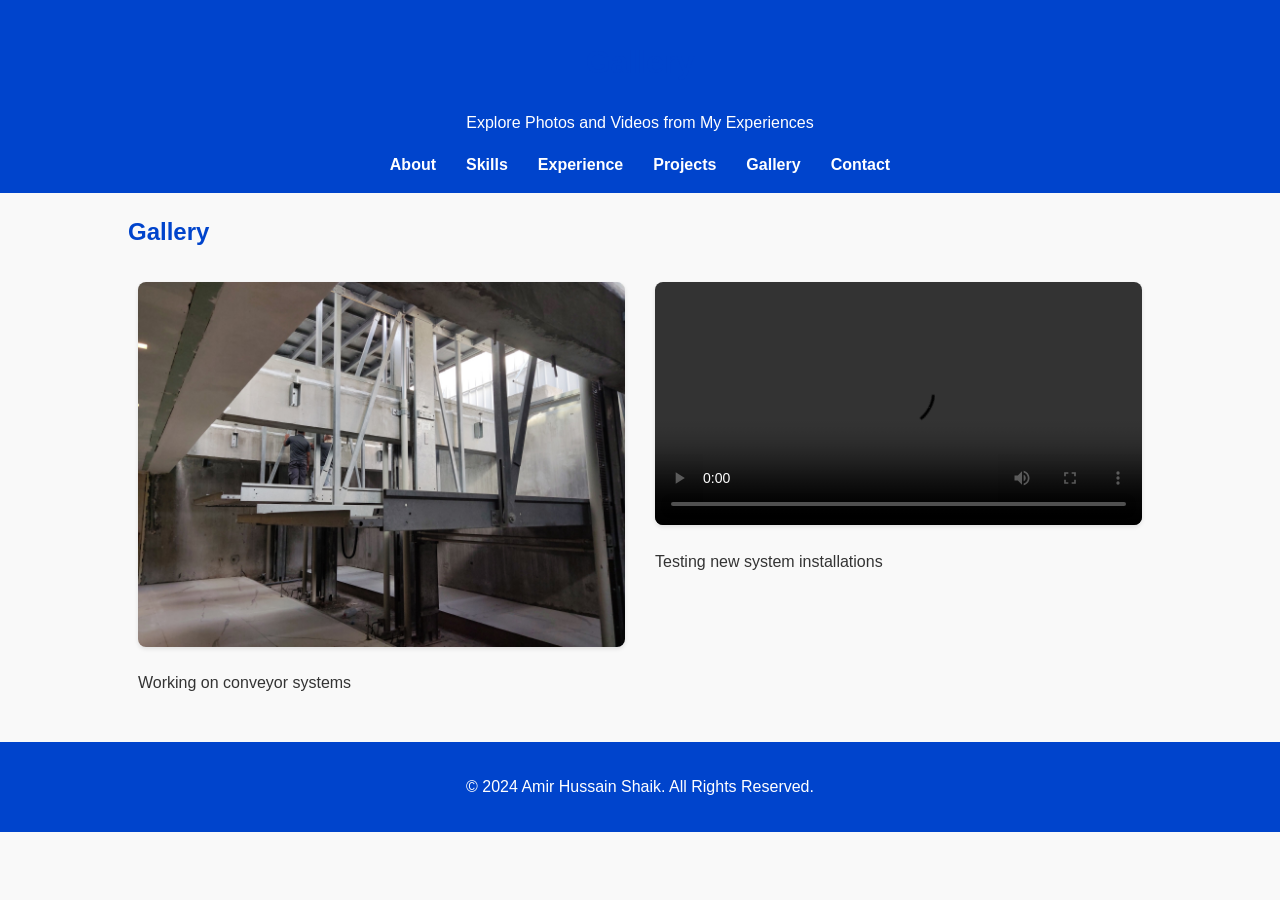
==== gallery.html @ 29756826 "Created gallery.html to load gallery.json file" ====
<!DOCTYPE html>
<html lang="en">

<head>
    <meta charset="UTF-8">
    <meta name="viewport" content="width=device-width, initial-scale=1.0">
    <title>Gallery - Amir Hussain Shaik</title>
    <style>
        body {
            font-family: Arial, sans-serif;
            margin: 0;
            padding: 0;
            background-color: #f9f9f9;
            color: #333;
            line-height: 1.6;
        }

        header {
            background: #0044cc;
            color: #fff;
            padding: 1rem 0;
            text-align: center;
        }

        nav ul {
            list-style: none;
            padding: 0;
            display: flex;
            justify-content: center;
            margin: 0;
        }

        nav ul li {
            margin: 0 15px;
        }

        nav ul li a {
            color: #fff;
            text-decoration: none;
            font-weight: bold;
            transition: color 0.3s;
        }

        nav ul li a:hover {
            color: #ffcc00;
        }

        .container {
            width: 80%;
            margin: 20px auto;
            max-width: 1200px;
        }

        h1, h2, h3 {
            color: #0044cc;
        }

        .gallery {
            display: grid;
            grid-template-columns: repeat(auto-fit, minmax(200px, 1fr));
            gap: 10px;
        }

        .gallery img, .gallery video {
            width: 100%;
            border-radius: 8px;
            box-shadow: 0 2px 4px rgba(0, 0, 0, 0.1);
        }

        footer {
            text-align: center;
            padding: 1rem 0;
            background: #0044cc;
            color: #fff;
        }
    </style>
</head>

<body>
    <header>
        <h1>Gallery</h1>
        <p>Explore Photos and Videos from My Experiences</p>
        <nav>
            <ul>
                <li><a href="index.html#about">About</a></li>
                <li><a href="index.html#skills">Skills</a></li>
                <li><a href="index.html#experience">Experience</a></li>
                <li><a href="index.html#projects">Projects</a></li>
                <li><a href="gallery.html">Gallery</a></li>
                <li><a href="index.html#contact">Contact</a></li>
            </ul>
        </nav>
    </header>

    <div class="container">
        <section>
            <h2>Gallery</h2>
            <div class="gallery"></div>
        </section>
    </div>

    <footer>
        <p>&copy; 2024 Amir Hussain Shaik. All Rights Reserved.</p>
    </footer>

    <script>
        async function loadGallery() {
            try {
                const response = await fetch('gallery.json');
                if (!response.ok) throw new Error("Failed to load gallery.json");

                const media = await response.json();
                const galleryContainer = document.querySelector('.gallery');
                galleryContainer.innerHTML = "";

                media.forEach(item => {
                    const galleryItem = document.createElement('div');
                    galleryItem.style.margin = "10px";

                    if (item.type === 'image') {
                        galleryItem.innerHTML = `
                            <img src="${item.src}" alt="${item.description}" style="width:100%;border-radius:8px;">
                            <p>${item.description}</p>`;
                    } else if (item.type === 'video') {
                        galleryItem.innerHTML = `
                            <video controls style="width:100%;border-radius:8px;">
                                <source src="${item.src}" type="video/mp4">
                                Your browser does not support the video tag.
                            </video>
                            <p>${item.description}</p>`;
                    }

                    galleryContainer.appendChild(galleryItem);
                });
            } catch (error) {
                console.error("Error loading gallery:", error);
            }
        }

        document.addEventListener('DOMContentLoaded', loadGallery);
    </script>
</body>

</html>
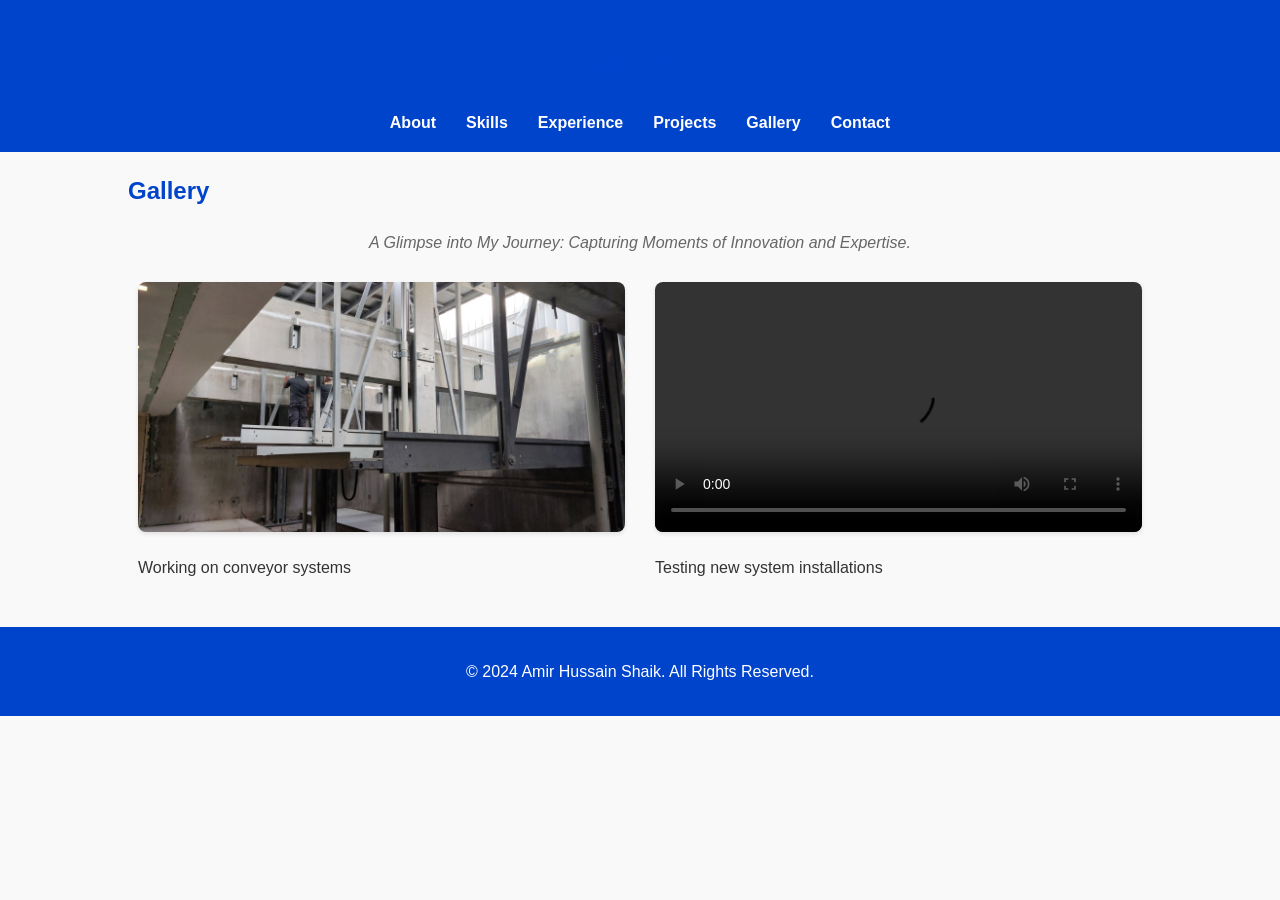
==== commit 484a2600: "updated the gallery.html code Summary of Improvements Uniform Sizes for Media: Ensures the photo an" ====
--- a/gallery.html
+++ b/gallery.html
@@ -28,6 +28,7 @@
             display: flex;
             justify-content: center;
             margin: 0;
+            align-items: center;
         }
 
         nav ul li {
@@ -63,6 +64,8 @@
 
         .gallery img, .gallery video {
             width: 100%;
+            height: 250px;
+            object-fit: cover;
             border-radius: 8px;
             box-shadow: 0 2px 4px rgba(0, 0, 0, 0.1);
         }
@@ -79,7 +82,6 @@
 <body>
     <header>
         <h1>Gallery</h1>
-        <p>Explore Photos and Videos from My Experiences</p>
         <nav>
             <ul>
                 <li><a href="index.html#about">About</a></li>
@@ -95,6 +97,9 @@
     <div class="container">
         <section>
             <h2>Gallery</h2>
+            <p style="font-style: italic; color: #666; text-align: center;">
+                A Glimpse into My Journey: Capturing Moments of Innovation and Expertise.
+            </p>
             <div class="gallery"></div>
         </section>
     </div>
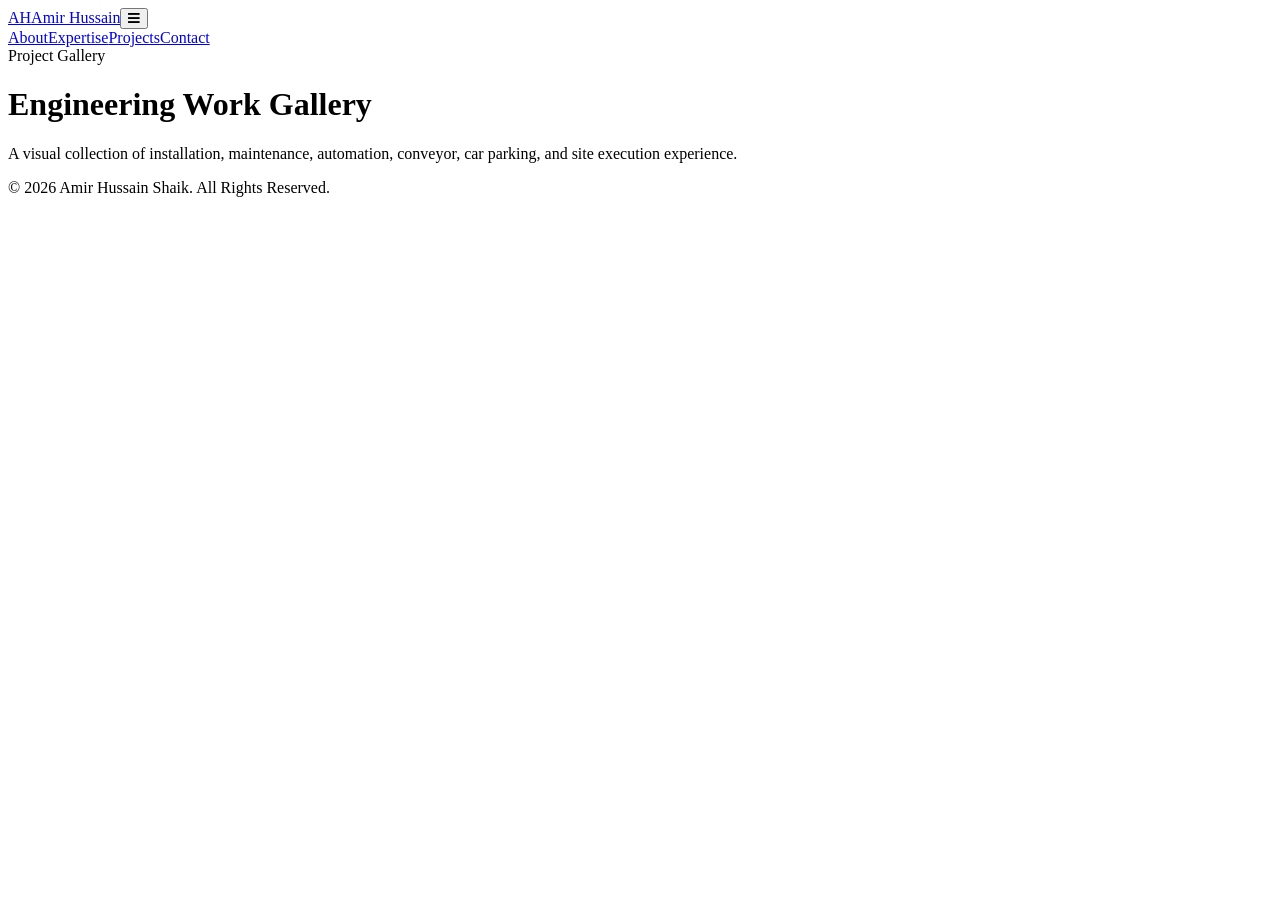
==== commit 3e7231b0: "Update gallery.html" ====
--- a/gallery.html
+++ b/gallery.html
@@ -1,149 +1,21 @@
 <!DOCTYPE html>
 <html lang="en">
-
 <head>
-    <meta charset="UTF-8">
-    <meta name="viewport" content="width=device-width, initial-scale=1.0">
-    <title>Gallery - Amir Hussain Shaik</title>
-    <style>
-        body {
-            font-family: Arial, sans-serif;
-            margin: 0;
-            padding: 0;
-            background-color: #f9f9f9;
-            color: #333;
-            line-height: 1.6;
-        }
-
-        header {
-            background: #0044cc;
-            color: #fff;
-            padding: 1rem 0;
-            text-align: center;
-        }
-
-        nav ul {
-            list-style: none;
-            padding: 0;
-            display: flex;
-            justify-content: center;
-            margin: 0;
-            align-items: center;
-        }
-
-        nav ul li {
-            margin: 0 15px;
-        }
-
-        nav ul li a {
-            color: #fff;
-            text-decoration: none;
-            font-weight: bold;
-            transition: color 0.3s;
-        }
-
-        nav ul li a:hover {
-            color: #ffcc00;
-        }
-
-        .container {
-            width: 80%;
-            margin: 20px auto;
-            max-width: 1200px;
-        }
-
-        h1, h2, h3 {
-            color: #0044cc;
-        }
-
-        .gallery {
-            display: grid;
-            grid-template-columns: repeat(auto-fit, minmax(200px, 1fr));
-            gap: 10px;
-        }
-
-        .gallery img, .gallery video {
-            width: 100%;
-            height: 250px;
-            object-fit: cover;
-            border-radius: 8px;
-            box-shadow: 0 2px 4px rgba(0, 0, 0, 0.1);
-        }
-
-        footer {
-            text-align: center;
-            padding: 1rem 0;
-            background: #0044cc;
-            color: #fff;
-        }
-    </style>
+  <meta charset="UTF-8" />
+  <meta name="viewport" content="width=device-width, initial-scale=1.0" />
+  <title>Gallery | Amir Hussain Shaik</title>
+  <link rel="preconnect" href="https://fonts.googleapis.com">
+  <link rel="preconnect" href="https://fonts.gstatic.com" crossorigin>
+  <link href="https://fonts.googleapis.com/css2?family=Inter:wght@400;500;600;700;800;900&display=swap" rel="stylesheet">
+  <link href="https://cdnjs.cloudflare.com/ajax/libs/font-awesome/5.15.4/css/all.min.css" rel="stylesheet">
+  <link rel="stylesheet" href="assets/css/style.css">
 </head>
-
 <body>
-    <header>
-        <h1>Gallery</h1>
-        <nav>
-            <ul>
-                <li><a href="index.html#about">About</a></li>
-                <li><a href="index.html#skills">Skills</a></li>
-                <li><a href="index.html#experience">Experience</a></li>
-                <li><a href="index.html#projects">Projects</a></li>
-                <li><a href="gallery.html">Gallery</a></li>
-                <li><a href="index.html#contact">Contact</a></li>
-            </ul>
-        </nav>
-    </header>
-
-    <div class="container">
-        <section>
-            <h2>Gallery</h2>
-            <p style="font-style: italic; color: #666; text-align: center;">
-                A Glimpse into My Journey: Capturing Moments of Innovation and Expertise.
-            </p>
-            <div class="gallery"></div>
-        </section>
-    </div>
-
-    <footer>
-        <p>&copy; 2024 Amir Hussain Shaik. All Rights Reserved.</p>
-    </footer>
-
-    <script>
-        async function loadGallery() {
-            try {
-                const response = await fetch('gallery.json');
-                if (!response.ok) throw new Error("Failed to load gallery.json");
-
-                const media = await response.json();
-                const galleryContainer = document.querySelector('.gallery');
-                galleryContainer.innerHTML = "";
-
-                media.forEach(item => {
-                    const galleryItem = document.createElement('div');
-                    galleryItem.style.margin = "10px";
-
-                    if (item.type === 'image') {
-                        galleryItem.innerHTML = `
-                            <img src="${item.src}" alt="${item.description}" style="width:100%;border-radius:8px;">
-                            <p>${item.description}</p>`;
-                    } else if (item.type === 'video') {
-                        galleryItem.innerHTML = `
-                            <video controls style="width:100%;border-radius:8px;">
-                                <source src="${item.src}" type="video/mp4">
-                                Your browser does not support the video tag.
-                            </video>
-                            <p>${item.description}</p>`;
-                    }
-
-                    galleryContainer.appendChild(galleryItem);
-                });
-            } catch (error) {
-                console.error("Error loading gallery:", error);
-            }
-        }
-
-        document.addEventListener('DOMContentLoaded', loadGallery);
-    </script>
+  <nav class="nav"><div class="container nav-inner"><a class="brand" href="index.html"><span class="mark">AH</span><span>Amir Hussain</span></a><button class="mobile-menu-button" aria-label="Open menu" aria-expanded="false"><i class="fas fa-bars"></i></button><div class="links"><a href="index.html#about">About</a><a href="index.html#expertise">Expertise</a><a href="index.html#projects">Projects</a><a href="index.html#contact">Contact</a></div></div></nav>
+  <header><div class="container"><span class="kicker">Project Gallery</span><h1>Engineering Work Gallery</h1><p class="lead">A visual collection of installation, maintenance, automation, conveyor, car parking, and site execution experience.</p></div></header>
+  <main class="container"><section class="gallery" id="gallery"></section></main>
+  <footer><div class="container">© 2026 Amir Hussain Shaik. All Rights Reserved.</div></footer>
+  <script src="assets/js/script.js"></script>
+  <script src="assets/js/gallery.js"></script>
 </body>
-
 </html>
